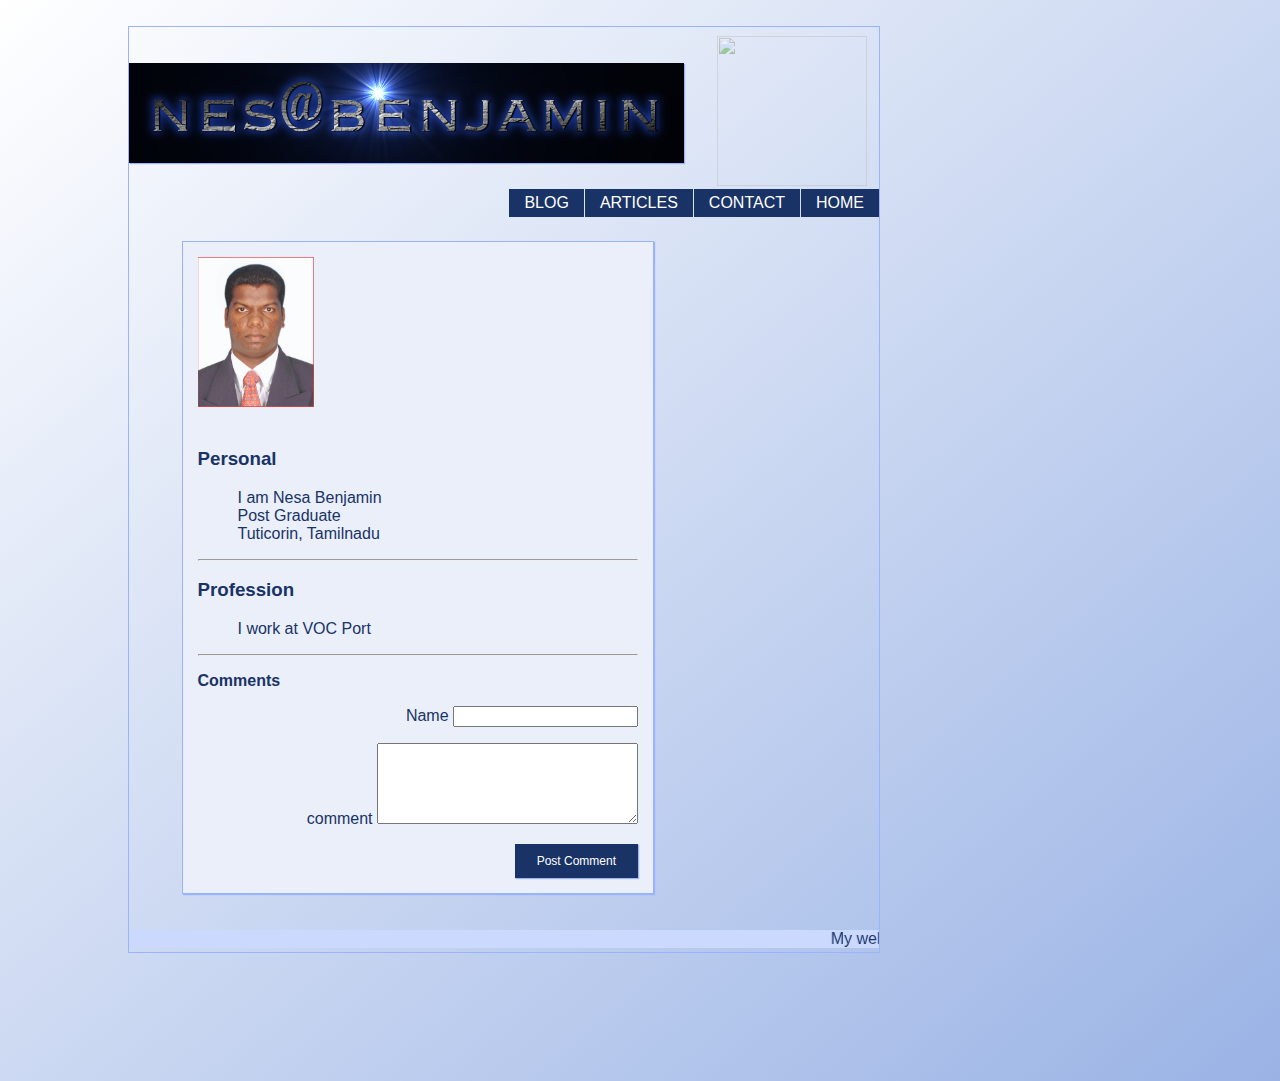
==== ui/index.html @ ca6d1d85 "[imad-console] Updates ui/index.html" ====
<!doctype html>
<html>
    <head><title>Nesa benjamin</title>
        <meta name="viewport" content="width=device-width, initial-scale=1"/>
        <link href="/ui/style.css" rel="stylesheet" />
    </head>
    <body >
    <div class="wrapper">
        <br/><br/>
        <div>
          <img src="/ui/cooltext70.png" id="cooltext" class="float"/>  
        </div>
         <div  class="madi_png " >
                <img src="/ui/madi.png" id="madi"/>
        </div>
        <br/><br/><br/><br/><br/><br/><br/>
        <nav>
    	<ul>
            <li> <a href="#"> HOME </a></li>
            <li> <a href="#"> CONTACT</a></li>
            <li> <a href="http://nesabenjamin.imad.hasura-app.io/articles/article_one"> ARTICLES</a></li>
    		<li> <a href="#"> BLOG</a></li>    		
    		
    	</ul>
    	</nav>
        <div id="main1">
            <div class = "left">
                <img src="/ui/nesh.jpg" class=" main_img "/>
            </div><br>
        <div class="left">
            <h3>Personal</h3>
            <ul style="list-style-type:none">
              <li>I am Nesa Benjamin</li>
              <li>Post Graduate</li>
              <li>Tuticorin, Tamilnadu</li>
            </ul>
            <hr/>
            <h3>Profession</h3>
            <ul style="list-style-type:none">
              <li>I work at VOC Port</li>
              <li> </li>
            </ul>
            <hr/>
        </div>    
            <div class="right">
                <p class = "left bold">Comments</p>
                Name
                <input type="text" id="name"/><br/>
                
                <p>comment <textarea id="txtarea" name="comments" rows="5" cols="30" placeholder="Type in your comment's here...">
                </textarea></p>
            </div>
            <div class="right">
            <input type="button" onclick="sub()" value="Post Comment" class= "but"/></div>
        </div><!--
            <div id="madi" class="madi_png">
                <img src="/ui/madi.png" />
            </div>
            <div id="comment_box">
               <h3>	Articles</h3> <hr/>
                <ul style="list-style-type:none">
                  <li> History of Programming Languages</li><br/>
                  <li>PHP vs Node JS</li><br/>
                  <li>Future of IT Industry</li><br/>
                  <li>Latest Technologies</li>
                </ul>
                <br/>
            </div>-->
        <br/><br/>
        <marquee BGCOLOR="#ccd9ff">My web-app hosting with IMAD-Hasura shared hosting</marquee>
        <script type="text/javascript" src="/ui/main.js">
        </script>
        <script>            
            function sub(){
                alert("Your comment await moderation");
            }
        </script>
        </div>
    </body>
</html>
---- ui/style.css ----
body {
    font-family: sans-serif;
    background: linear-gradient(to bottom right, #ffffff,#9ab3e5);
    color:#193366;
    padding:0px;
    margin:2% 10% 10% 10%;
    border: 1px solid #99b3ff;
    width: 750px;
    height: 100%;
}
.wrapper {
position:relative;
}
/*#bd {background-color:hsla(290,60%,70%,0.3);}*/
.center {
    text-align: center;
}
.right {
    text-align: right;
}
.left {
    text-align: left;
}
.float {
	float :left;
}
.text-big {
    font-size: 300%;
}

.bold {
    font-weight: bold;
}

.main_img {
   height: 150px;
   opacity: 0.8;
}

.madi_png{
    position:absolute;
    top:1%;
    right: 1%;
    opacity: 0.5;

   
}
.but{
    background-color: #193366; 
    border: none;
    color: white;
    padding: 10px 22px;
    text-align: center;
    text-decoration: none;
    display: inline-block;
    font-size: 12px;
    box-shadow: 1px 1px 1px #99b3ff;
}


#main1{
	border-style: solid;
    border-width: 1px;
	border-color:#99b3ff;
	margin-top: 7% ;
	margin-left:7%;
	margin-right:30%;
	background-color:#eaeffa;
	padding: 15px 15px 15px 15px;
    box-shadow: 1px 1px 1px #99b3ff;
}

/*#cooltext{}*/
#comment_box{
	border-style: solid;
    border-width: 1px;
    border-color:#99b3ff;
	background-color:#eaeffa;
	position:absolute;
	top: 39%;
	right:12%;
	margin-right:2%;
	height: 300px;
	width: 150px;
	padding: 15px 15px 15px 15px;
    box-shadow: 5px 5px 5px #99b3ff;
    overflow: auto;
}

#madi{
    position:relative;
    top: 1%;
    right:3%;
    float: right;
    
    height:150px;
    width:150px;
}
#madi1{
}
#cooltext{
 height: 100px;
 width:74%;
 box-shadow: 1px 1px 1px #99b3ff;
}
nav{
    clear:both;
}

nav ul{
	margin:0;
}
nav ul li{
	list-style-type:none;
	float:right;
	background:#193366;
	margin-left:1px;
	padding:5px 15px;
}
nav ul li a{
		color:white;
}
a:link {
    text-decoration: none;
}
a:hover {
    color: hotpink;
}
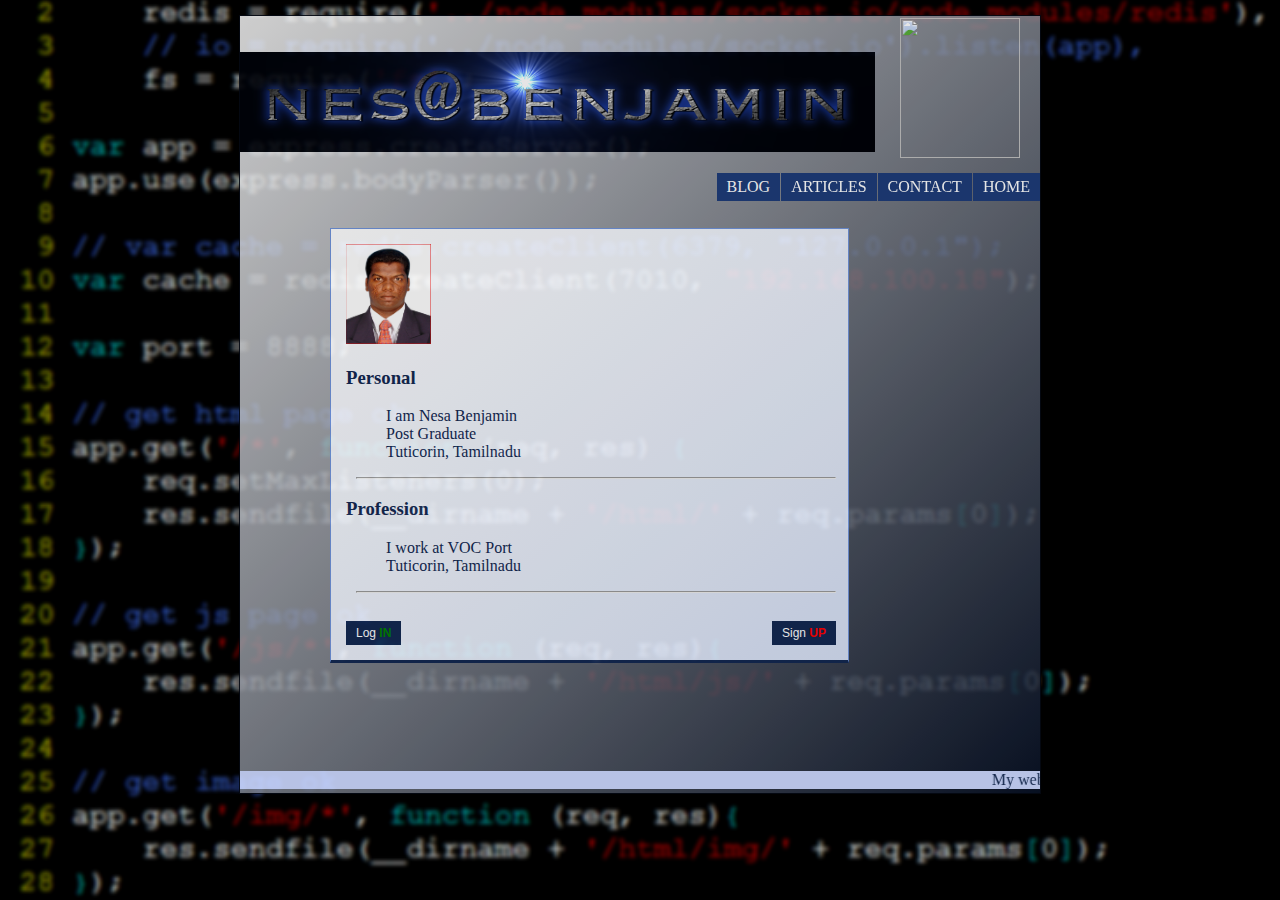
==== commit 12cf616f: "Rename loginindex.html to index.html" ====
--- a/ui/index.html
+++ b/ui/index.html
@@ -1,80 +1,70 @@
 <!doctype html>
 <html>
-    <head><title>Nesa benjamin</title>
-        <meta name="viewport" content="width=device-width, initial-scale=1"/>
-        <link href="/ui/style.css" rel="stylesheet" />
-    </head>
-    <body >
-    <div class="wrapper">
-        <br/><br/>
-        <div>
-          <img src="/ui/cooltext70.png" id="cooltext" class="float"/>  
-        </div>
-         <div  class="madi_png " >
-                <img src="/ui/madi.png" id="madi"/>
-        </div>
-        <br/><br/><br/><br/><br/><br/><br/>
-        <nav>
-    	<ul>
-            <li> <a href="#"> HOME </a></li>
-            <li> <a href="#"> CONTACT</a></li>
-            <li> <a href="http://nesabenjamin.imad.hasura-app.io/articles/article_one"> ARTICLES</a></li>
-    		<li> <a href="#"> BLOG</a></li>    		
-    		
-    	</ul>
-    	</nav>
-        <div id="main1">
-            <div class = "left">
-                <img src="/ui/nesh.jpg" class=" main_img "/>
-            </div><br>
-        <div class="left">
-            <h3>Personal</h3>
-            <ul style="list-style-type:none">
-              <li>I am Nesa Benjamin</li>
-              <li>Post Graduate</li>
-              <li>Tuticorin, Tamilnadu</li>
-            </ul>
-            <hr/>
-            <h3>Profession</h3>
-            <ul style="list-style-type:none">
-              <li>I work at VOC Port</li>
-              <li> </li>
-            </ul>
-            <hr/>
-        </div>    
-            <div class="right">
-                <p class = "left bold">Comments</p>
-                Name
-                <input type="text" id="name"/><br/>
+<head>
+	<title>FINAL INDEX</title>
+	<meta name="viewport" content="width=device-width, initial-scale=1"/>
+	<link rel="stylesheet" type="text/css" href="/ui/newindexstyle.css">
+</head>
+<body>
+	
+<div id="wrapper">
+	<div id="container">
+		<header>
+			<br/><br/>
+			<img src="/ui/cooltext70.png" id="cooltxt"/>
+        	<div id="madi"><img src="/ui/madi.png" id="madi_img"/></div>
+		</header>
+		<nav>			
+			<ul>
+			<li><a href="#">BLOG</a></li>
+			<li><a href="#">ARTICLES</a>
+				<ul>
+					<li><a href="http://nesabenjamin.imad.hasura-app.io/articles/1"> APIs </a></li>
+					<li><a href="http://nesabenjamin.imad.hasura-app.io/articles/2"> NODE.JS vs PHP </a></li>
+					<li><a href="http://nesabenjamin.imad.hasura-app.io/articles/3"> History of PROGRAMMING LANGUAGES </a></li>
+				</ul></li>
+			<li><a href="#">CONTACT</a>
+				<ul>
+						<li><a href="#"> Office </a></li>
+						<li><a href="#"> Resident </a></li>
+				</ul></li>
+			<li><a href="#">HOME</a></li>
+			</ul>
+		</nav><br/><br/><br/><br/>
+		<div id="main">
+			<div id = "div1">
+                <img src="/ui/nesh.jpg" id="nesh_img" class="nesh_img"/>
+            </div>
+       
+            <div id = "div2">
+                <h3>Personal</h3>
+                <ul style="list-style-type:none">
+                  <li>I am Nesa Benjamin</li>
+                  <li>Post Graduate</li>
+                  <li>Tuticorin, Tamilnadu</li>
+                </ul>
+                <hr/>
+                <h3>Profession</h3>
+                <ul style="list-style-type:none">
+                  <li>I work at VOC Port</li>
+                  <li>Tuticorin, Tamilnadu </li>
+                </ul>
+                <hr/><br/>
+                <div id="log">
+                <button onclick="logIN()" class="but left" id="logIN">Log <span class="bold" id="slogIN">IN</span></button></div>
+                <div id="sign">
+                <button onclick="signUP()" class="but right" id="signUP">Sign <span class="bold" id="ssignUP">UP</span></button></div><br/>
+            </div>
+            <div id="div3">
                 
-                <p>comment <textarea id="txtarea" name="comments" rows="5" cols="30" placeholder="Type in your comment's here...">
-                </textarea></p>
             </div>
-            <div class="right">
-            <input type="button" onclick="sub()" value="Post Comment" class= "but"/></div>
-        </div><!--
-            <div id="madi" class="madi_png">
-                <img src="/ui/madi.png" />
-            </div>
-            <div id="comment_box">
-               <h3>	Articles</h3> <hr/>
-                <ul style="list-style-type:none">
-                  <li> History of Programming Languages</li><br/>
-                  <li>PHP vs Node JS</li><br/>
-                  <li>Future of IT Industry</li><br/>
-                  <li>Latest Technologies</li>
-                </ul>
-                <br/>
-            </div>-->
-        <br/><br/>
-        <marquee BGCOLOR="#ccd9ff">My web-app hosting with IMAD-Hasura shared hosting</marquee>
-        <script type="text/javascript" src="/ui/main.js">
-        </script>
-        <script>            
-            function sub(){
-                alert("Your comment await moderation");
-            }
-        </script>
-        </div>
-    </body>
+		</div>
+		<footer><br/><br/><br/><br/><br/><br/><marquee BGCOLOR="#ccd9ff">My web-app hosting with IMAD-Hasura shared hosting</marquee>
+		</footer>
+	</div>
+	
+</div><br/>
+	<script> function sub(){alert(document.getElementById("txtarea").value+"Your comment await moderation");} </script>
+    <script type="text/javascript" src="/ui/main.js"></script>
+</body>
 </html>
--- a/ui/newindexstyle.css
+++ b/ui/newindexstyle.css
@@ -0,0 +1,165 @@
+body{
+	margin: 0;
+	padding: 0;
+	background-image: url("/ui/mainbgblur.png");
+	background-repeat: no-repeat;
+	background-size: cover;
+	background-position: center center;
+	background-attachment: fixed;
+	opacity: 0.9;
+}
+
+#wrapper{    
+    background: linear-gradient(to bottom right, rgba(255, 255, 255, 0.9),rgba(10, 20, 41, 0.9));
+	margin: 0 auto;
+	margin-top: 15px;
+	margin-bottom: 0;
+	padding-bottom: 0;
+	width: 800px;
+	height: 100%;
+	overflow: hidden;
+	color: #142952;
+	border: 1px solid #050a14;
+	position: relative;
+}
+#main{
+    background: linear-gradient(to bottom right, #fff,#d6e0f5);
+	border: 1px solid #7094db;
+	border-bottom: 3px solid #142952;
+	margin-left:90px;
+	padding: 15px;
+	padding-right:2px;
+	width: 500px;
+	height: 100%;
+	overflow: hidden;
+}
+
+#container{
+}
+#cooltxt{
+	height: 100px;
+	width: 635px;
+}
+#madi{
+	position: absolute;
+	top:2px;
+	right:20px;
+}
+#madi_img{
+	width: 120px;
+	height: 140px;
+}
+hr{
+	margin: 10px;
+}
+nav{
+	float: right;
+}
+	nav ul li{
+		display: block;
+		position: relative;
+		float: left;
+	}     
+	ul li ul{
+		display: none;
+	}
+	ul li a {
+		display: block;
+		padding:5px 10px;
+		margin: 1px;
+		margin-right: 0px;
+		background-color:#1f3d7a;
+		color: white;
+		text-decoration: none;
+	}
+	ul li a:hover{
+		background:#7094db;
+		color:blue;
+	}
+	li:hover ul{
+		display: block;
+		position: absolute;
+		margin-left: -40px; 
+		margin-bottom: 0px;
+	}
+	li:hover li{
+		width: 100%;
+		text-align:left; 
+	}
+	li:hover a {
+		background:#0f1f3d;
+		color:white;
+	}
+	li:hover li a:hover{
+		background:#7094db;
+	}
+
+#nesh_img{
+	width:85px;
+	height: 100px;
+}
+
+#pcomments{
+	text-align:right;
+}
+#div3{
+	width:375px;
+	float:left;
+	padding-left: 80px;
+}
+#div3 div{
+	float:left;
+	width: 375px;
+	padding:5px;
+}
+
+#div3 label{
+	float:left;
+	width: 100px;
+}
+#div3 textarea, input:text{
+	width: 150px;
+	border-radius:3px;
+    border:  1px solid #7094db;
+}
+input{
+    background-color :#ebf0fa;
+	border: 2px solid #adc2eb;
+	border-radius:2px;
+	}
+#div3 input:focus, textarea:focus{
+	background-color:#ebf0fa;
+
+}
+
+#slogIN{
+    color:green;
+}
+#ssignUP{
+    color: red;
+}
+.but{
+	
+	width: auto;
+	margin-right: 10px;
+	background-color:#142952;
+	color: white;
+    padding: 5px 10px;
+    border: none;
+    text-align: center;
+    text-decoration: none;
+    display: inline-block;
+    font-size: 12px;
+   }
+#logbut,#signbut{
+    color:#ffffe6;
+}
+.left{
+    float:left;
+}
+.right{
+    float:right;  
+}
+.bold{
+	font-weight: bold;
+}
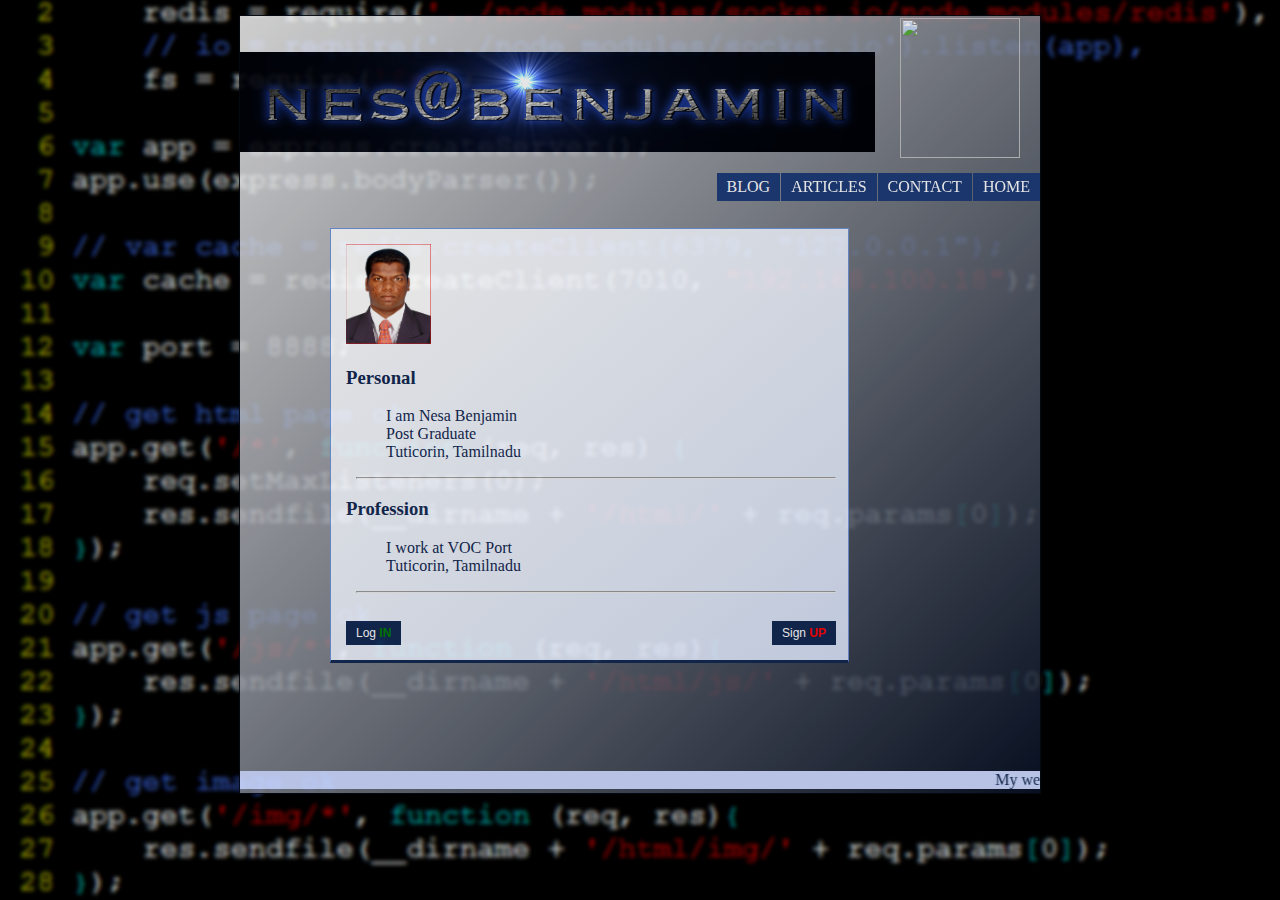
==== commit b07dd1e8: "Update index.html" ====
--- a/ui/index.html
+++ b/ui/index.html
@@ -1,9 +1,9 @@
 <!doctype html>
 <html>
 <head>
-	<title>FINAL INDEX</title>
+	<title> INDEX21</title>
 	<meta name="viewport" content="width=device-width, initial-scale=1"/>
-	<link rel="stylesheet" type="text/css" href="/ui/newindexstyle.css">
+	<link rel="stylesheet" type="text/css" href="/ui/style.css">
 </head>
 <body>
 	
--- a/ui/style.css
+++ b/ui/style.css
@@ -0,0 +1,165 @@
+body{
+	margin: 0;
+	padding: 0;
+	background-image: url("/ui/mainbgblur.png");
+	background-repeat: no-repeat;
+	background-size: cover;
+	background-position: center center;
+	background-attachment: fixed;
+	opacity: 0.9;
+}
+
+#wrapper{    
+    background: linear-gradient(to bottom right, rgba(255, 255, 255, 0.9),rgba(10, 20, 41, 0.9));
+	margin: 0 auto;
+	margin-top: 15px;
+	margin-bottom: 0;
+	padding-bottom: 0;
+	width: 800px;
+	height: 100%;
+	overflow: hidden;
+	color: #142952;
+	border: 1px solid #050a14;
+	position: relative;
+}
+#main{
+    background: linear-gradient(to bottom right, #fff,#d6e0f5);
+	border: 1px solid #7094db;
+	border-bottom: 3px solid #142952;
+	margin-left:90px;
+	padding: 15px;
+	padding-right:2px;
+	width: 500px;
+	height: 100%;
+	overflow: hidden;
+}
+
+#container{
+}
+#cooltxt{
+	height: 100px;
+	width: 635px;
+}
+#madi{
+	position: absolute;
+	top:2px;
+	right:20px;
+}
+#madi_img{
+	width: 120px;
+	height: 140px;
+}
+hr{
+	margin: 10px;
+}
+nav{
+	float: right;
+}
+	nav ul li{
+		display: block;
+		position: relative;
+		float: left;
+	}     
+	ul li ul{
+		display: none;
+	}
+	ul li a {
+		display: block;
+		padding:5px 10px;
+		margin: 1px;
+		margin-right: 0px;
+		background-color:#1f3d7a;
+		color: white;
+		text-decoration: none;
+	}
+	ul li a:hover{
+		background:#7094db;
+		color:blue;
+	}
+	li:hover ul{
+		display: block;
+		position: absolute;
+		margin-left: -40px; 
+		margin-bottom: 0px;
+	}
+	li:hover li{
+		width: 100%;
+		text-align:left; 
+	}
+	li:hover a {
+		background:#0f1f3d;
+		color:white;
+	}
+	li:hover li a:hover{
+		background:#7094db;
+	}
+
+#nesh_img{
+	width:85px;
+	height: 100px;
+}
+
+#pcomments{
+	text-align:right;
+}
+#div3{
+	width:375px;
+	float:left;
+	padding-left: 80px;
+}
+#div3 div{
+	float:left;
+	width: 375px;
+	padding:5px;
+}
+
+#div3 label{
+	float:left;
+	width: 100px;
+}
+#div3 textarea, input:text{
+	width: 150px;
+	border-radius:3px;
+    border:  1px solid #7094db;
+}
+input{
+    background-color :#ebf0fa;
+	border: 2px solid #adc2eb;
+	border-radius:2px;
+	}
+#div3 input:focus, textarea:focus{
+	background-color:#ebf0fa;
+
+}
+
+#slogIN{
+    color:green;
+}
+#ssignUP{
+    color: red;
+}
+.but{
+	
+	width: auto;
+	margin-right: 10px;
+	background-color:#142952;
+	color: white;
+    padding: 5px 10px;
+    border: none;
+    text-align: center;
+    text-decoration: none;
+    display: inline-block;
+    font-size: 12px;
+   }
+#logbut,#signbut{
+    color:#ffffe6;
+}
+.left{
+    float:left;
+}
+.right{
+    float:right;  
+}
+.bold{
+	font-weight: bold;
+}
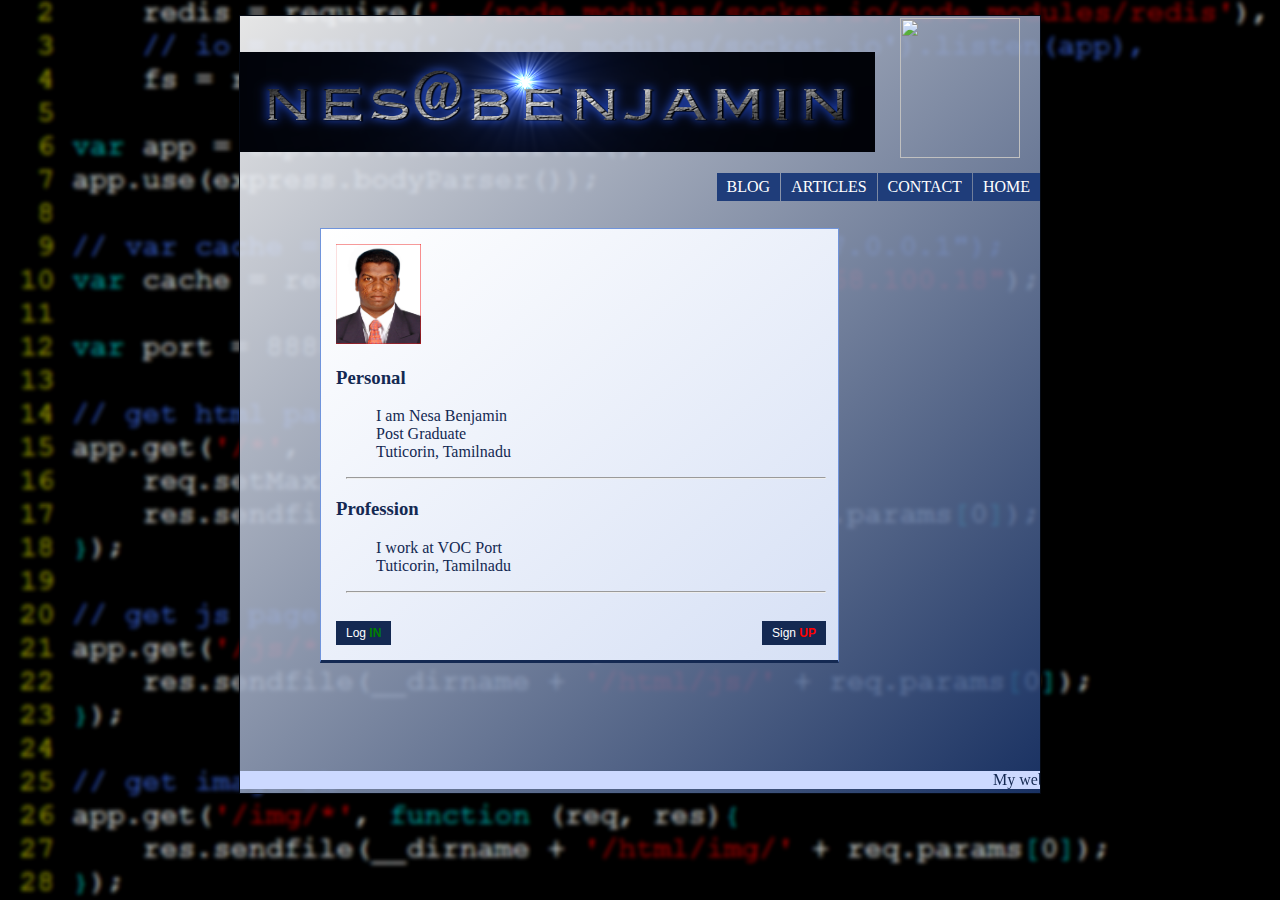
==== commit cd094add: "[imad-console] Updates ui/index.html" ====
--- a/ui/index.html
+++ b/ui/index.html
@@ -17,12 +17,8 @@
 		<nav>			
 			<ul>
 			<li><a href="#">BLOG</a></li>
-			<li><a href="#">ARTICLES</a>
-				<ul>
-					<li><a href="http://nesabenjamin.imad.hasura-app.io/articles/1"> APIs </a></li>
-					<li><a href="http://nesabenjamin.imad.hasura-app.io/articles/2"> NODE.JS vs PHP </a></li>
-					<li><a href="http://nesabenjamin.imad.hasura-app.io/articles/3"> History of PROGRAMMING LANGUAGES </a></li>
-				</ul></li>
+			<li><a href="http://nesabenjamin.imad.hasura-app.io/articles/1">ARTICLES</a>
+				</li>
 			<li><a href="#">CONTACT</a>
 				<ul>
 						<li><a href="#"> Office </a></li>
--- a/ui/style.css
+++ b/ui/style.css
@@ -6,32 +6,31 @@
 	background-size: cover;
 	background-position: center center;
 	background-attachment: fixed;
-	opacity: 0.9;
 }
 
 #wrapper{    
-    background: linear-gradient(to bottom right, rgba(255, 255, 255, 0.9),rgba(10, 20, 41, 0.9));
+    background: linear-gradient(to bottom right, rgba(255, 255, 255,0.9),rgba(31, 61, 122,0.8));
 	margin: 0 auto;
 	margin-top: 15px;
 	margin-bottom: 0;
 	padding-bottom: 0;
 	width: 800px;
 	height: 100%;
-	overflow: hidden;
+	overflow: auto;
 	color: #142952;
 	border: 1px solid #050a14;
 	position: relative;
 }
 #main{
-    background: linear-gradient(to bottom right, #fff,#d6e0f5);
+    background: linear-gradient(to bottom right, #fff,rgb(214, 224, 245));
 	border: 1px solid #7094db;
 	border-bottom: 3px solid #142952;
-	margin-left:90px;
+	margin-left:80px;
 	padding: 15px;
 	padding-right:2px;
 	width: 500px;
 	height: 100%;
-	overflow: hidden;
+	overflow: auto;
 }
 
 #container{
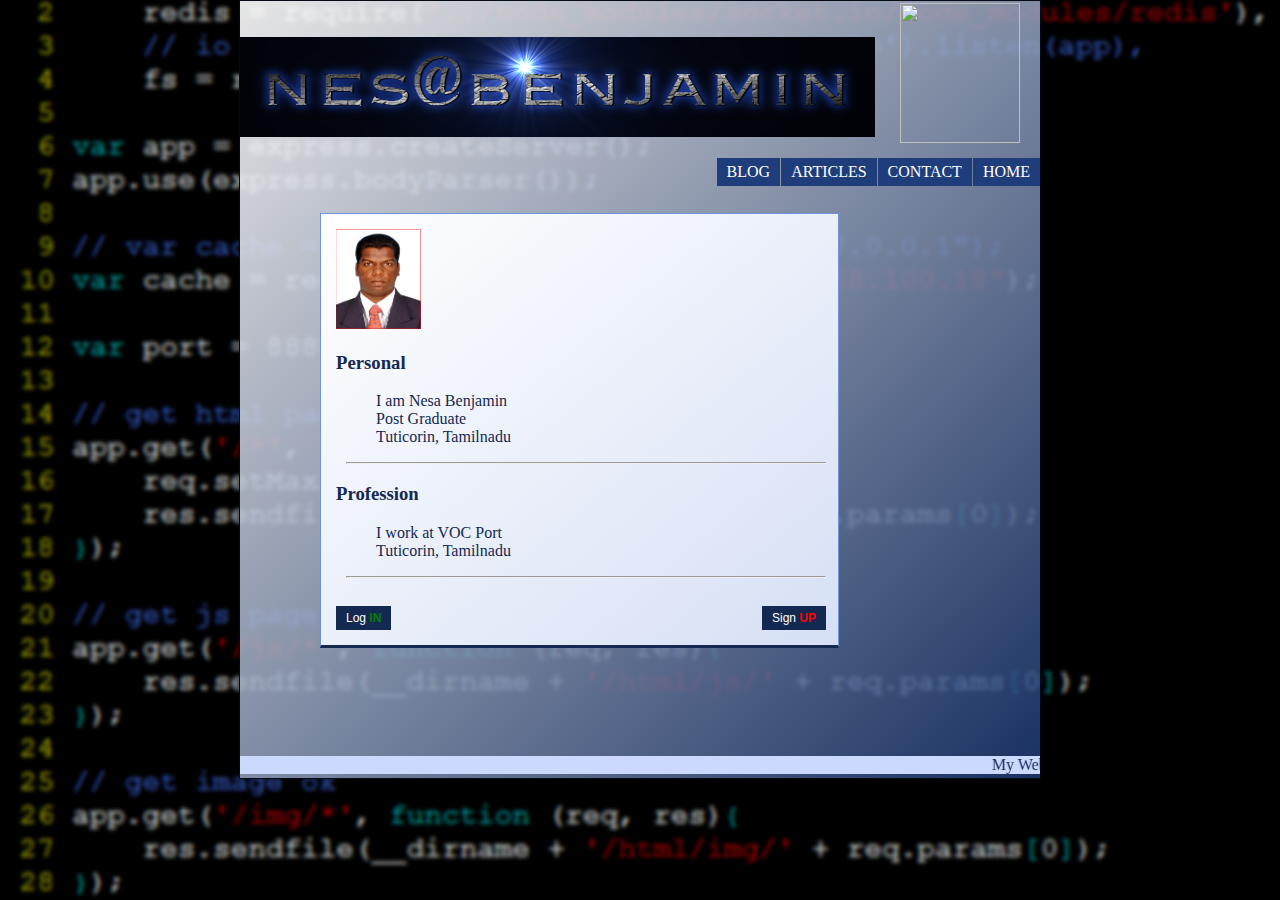
==== commit aafd9d91: "[imad-console] Updates ui/index.html" ====
--- a/ui/index.html
+++ b/ui/index.html
@@ -55,7 +55,7 @@
                 
             </div>
 		</div>
-		<footer><br/><br/><br/><br/><br/><br/><marquee BGCOLOR="#ccd9ff">My web-app hosting with IMAD-Hasura shared hosting</marquee>
+		<footer><br/><br/><br/><br/><br/><br/><marquee BGCOLOR="#ccd9ff">My Web-App Hosting with IMAD-Hasura Shared Hosting</marquee>
 		</footer>
 	</div>
 	
--- a/ui/style.css
+++ b/ui/style.css
@@ -7,19 +7,16 @@
 	background-position: center center;
 	background-attachment: fixed;
 }
-
-#wrapper{    
-    background: linear-gradient(to bottom right, rgba(255, 255, 255,0.9),rgba(31, 61, 122,0.8));
+#wrapper{ 
+    position: relative;
+    width: 800px;
+	height: 100%;
 	margin: 0 auto;
-	margin-top: 15px;
-	margin-bottom: 0;
 	padding-bottom: 0;
-	width: 800px;
-	height: 100%;
+	background: linear-gradient(to bottom right, rgba(255, 255, 255,0.9),rgba(31, 61, 122,0.8));
 	overflow: auto;
 	color: #142952;
 	border: 1px solid #050a14;
-	position: relative;
 }
 #main{
     background: linear-gradient(to bottom right, #fff,rgb(214, 224, 245));
@@ -66,7 +63,7 @@
 		display: block;
 		padding:5px 10px;
 		margin: 1px;
-		margin-right: 0px;
+		margin-right: 0;
 		background-color:#1f3d7a;
 		color: white;
 		text-decoration: none;
@@ -79,7 +76,7 @@
 		display: block;
 		position: absolute;
 		margin-left: -40px; 
-		margin-bottom: 0px;
+		margin-bottom: 0;
 	}
 	li:hover li{
 		width: 100%;
@@ -118,17 +115,14 @@
 }
 #div3 textarea, input:text{
 	width: 150px;
-	border-radius:3px;
     border:  1px solid #7094db;
 }
 input{
     background-color :#ebf0fa;
-	border: 2px solid #adc2eb;
-	border-radius:2px;
+	border: 1px solid #adc2eb;
 	}
 #div3 input:focus, textarea:focus{
 	background-color:#ebf0fa;
-
 }
 
 #slogIN{
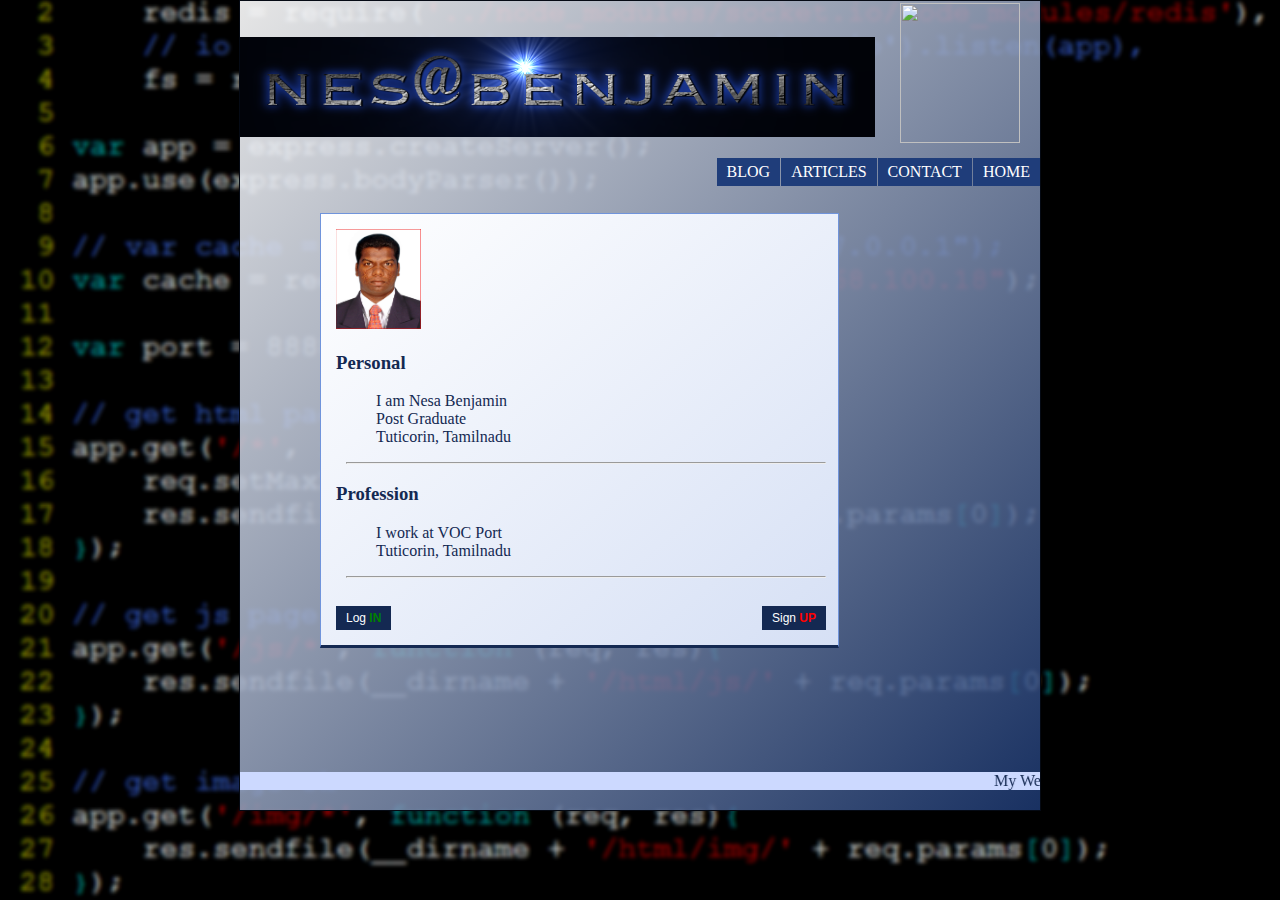
==== commit 5509e522: "[imad-console] Updates ui/index.html" ====
--- a/ui/index.html
+++ b/ui/index.html
@@ -55,8 +55,9 @@
                 
             </div>
 		</div>
-		<footer><br/><br/><br/><br/><br/><br/><marquee BGCOLOR="#ccd9ff">My Web-App Hosting with IMAD-Hasura Shared Hosting</marquee>
-		</footer>
+		<p id="footer"><br/><br/><br/><br/><br/><br/>
+		    <marquee BGCOLOR="#ccd9ff">My Web-App Hosting with IMAD-Hasura Shared Hosting</marquee>
+		</p>
 	</div>
 	
 </div><br/>
